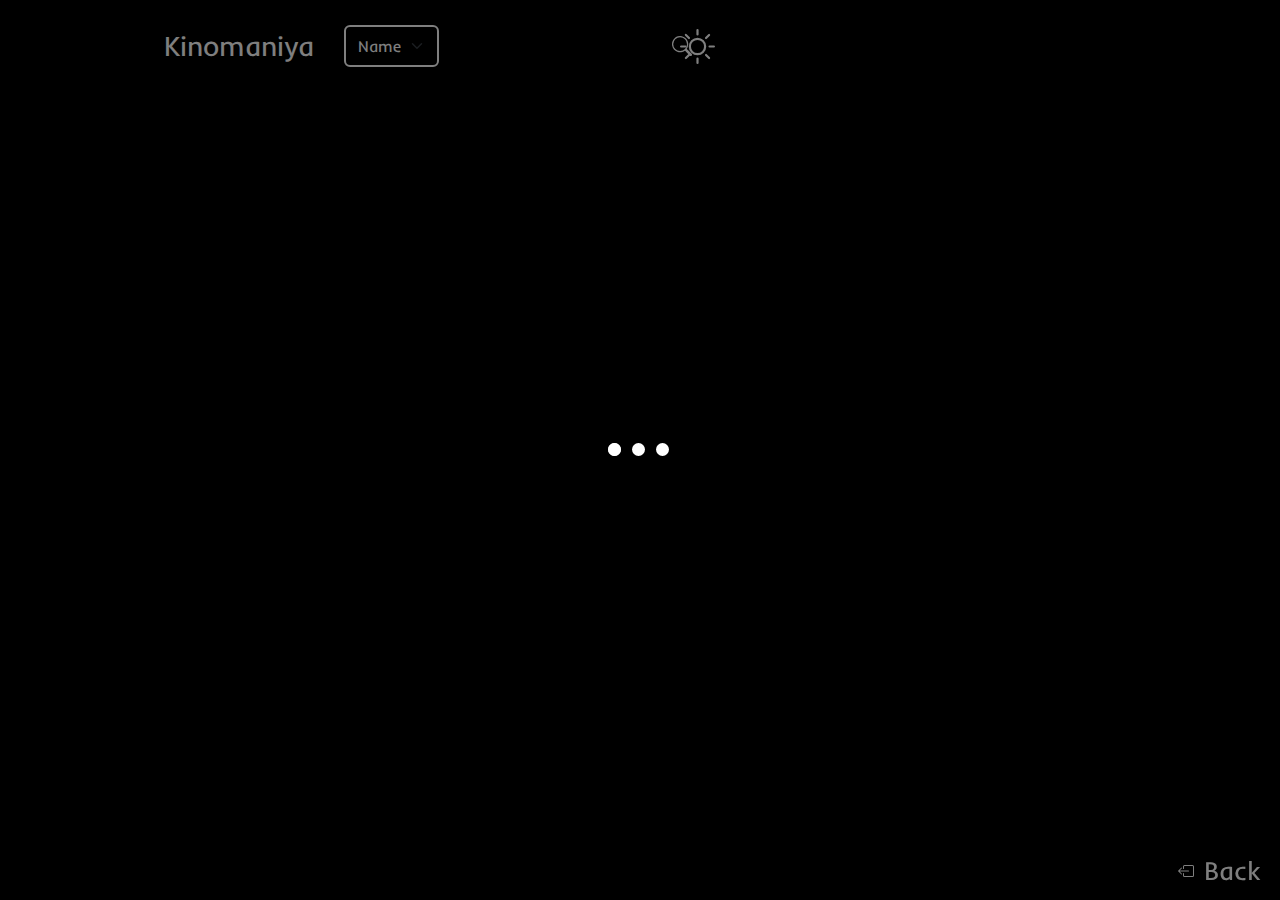
==== view_all.html @ ad49a43b "Add files via upload" ====
<!DOCTYPE html>
<html lang="en">

<head>
    <meta charset="UTF-8">
    <meta name="viewport" content="width=device-width, initial-scale=1.0">
    <link rel="stylesheet" href="css/bootstrap.min.css">
    <link rel="stylesheet" href="css/style.css">
    <title>Kinomaniya</title>
</head>

<body>
    <div class="container">
                <div class="top-block">
                    <form action="">
                        <div class="top-left">
                            <a class="logo" href="index.html">
                                Kinomaniya
                            </a>
                            <select class="form-select" aria-label="Default select example">
                                <option value="name">Name</option>
                                <option value="id">Id</option>
                            </select>
                
                        </div>
                        <div class="w-50 d-flex align-items-center">
                            <svg xmlns="http://www.w3.org/2000/svg" width="20" height="20" fill="currentColor" class="bi bi-search"
                                viewBox="0 0 16 16">
                                <path
                                    d="M11.742 10.344a6.5 6.5 0 1 0-1.397 1.398h-.001c.03.04.062.078.098.115l3.85 3.85a1 1 0 0 0 1.415-1.414l-3.85-3.85a1.007 1.007 0 0 0-.115-.1zM12 6.5a5.5 5.5 0 1 1-11 0 5.5 5.5 0 0 1 11 0z" />
                            </svg>
                            <div class="night-light" onclick="night_light(true)">
                                <svg xmlns="http://www.w3.org/2000/svg" fill="currentColor" class="bi bi-brightness-high"
                                    viewBox="0 0 16 16">
                                    <path
                                        d="M8 11a3 3 0 1 1 0-6 3 3 0 0 1 0 6zm0 1a4 4 0 1 0 0-8 4 4 0 0 0 0 8zM8 0a.5.5 0 0 1 .5.5v2a.5.5 0 0 1-1 0v-2A.5.5 0 0 1 8 0zm0 13a.5.5 0 0 1 .5.5v2a.5.5 0 0 1-1 0v-2A.5.5 0 0 1 8 13zm8-5a.5.5 0 0 1-.5.5h-2a.5.5 0 0 1 0-1h2a.5.5 0 0 1 .5.5zM3 8a.5.5 0 0 1-.5.5h-2a.5.5 0 0 1 0-1h2A.5.5 0 0 1 3 8zm10.657-5.657a.5.5 0 0 1 0 .707l-1.414 1.415a.5.5 0 1 1-.707-.708l1.414-1.414a.5.5 0 0 1 .707 0zm-9.193 9.193a.5.5 0 0 1 0 .707L3.05 13.657a.5.5 0 0 1-.707-.707l1.414-1.414a.5.5 0 0 1 .707 0zm9.193 2.121a.5.5 0 0 1-.707 0l-1.414-1.414a.5.5 0 0 1 .707-.707l1.414 1.414a.5.5 0 0 1 0 .707zM4.464 4.465a.5.5 0 0 1-.707 0L2.343 3.05a.5.5 0 1 1 .707-.707l1.414 1.414a.5.5 0 0 1 0 .708z" />
                                </svg>
                                <svg xmlns="http://www.w3.org/2000/svg" fill="currentColor" class="bi bi-moon d-none"
                                    viewBox="0 0 16 16">
                                    <path
                                        d="M6 .278a.768.768 0 0 1 .08.858 7.208 7.208 0 0 0-.878 3.46c0 4.021 3.278 7.277 7.318 7.277.527 0 1.04-.055 1.533-.16a.787.787 0 0 1 .81.316.733.733 0 0 1-.031.893A8.349 8.349 0 0 1 8.344 16C3.734 16 0 12.286 0 7.71 0 4.266 2.114 1.312 5.124.06A.752.752 0 0 1 6 .278zM4.858 1.311A7.269 7.269 0 0 0 1.025 7.71c0 4.02 3.279 7.276 7.319 7.276a7.316 7.316 0 0 0 5.205-2.162c-.337.042-.68.063-1.029.063-4.61 0-8.343-3.714-8.343-8.29 0-1.167.242-2.278.681-3.286z" />
                                </svg>
                            </div>
                        </div>
                    </form>
                </div>
        <div class="data-all">
        </div>
    </div>
    <a href="index.html" class="back"><svg xmlns="http://www.w3.org/2000/svg" width="16" height="16" fill="currentColor"
            class="bi bi-box-arrow-left" viewBox="0 0 16 16">
            <path fill-rule="evenodd"
                d="M6 12.5a.5.5 0 0 0 .5.5h8a.5.5 0 0 0 .5-.5v-9a.5.5 0 0 0-.5-.5h-8a.5.5 0 0 0-.5.5v2a.5.5 0 0 1-1 0v-2A1.5 1.5 0 0 1 6.5 2h8A1.5 1.5 0 0 1 16 3.5v9a1.5 1.5 0 0 1-1.5 1.5h-8A1.5 1.5 0 0 1 5 12.5v-2a.5.5 0 0 1 1 0v2z" />
            <path fill-rule="evenodd"
                d="M.146 8.354a.5.5 0 0 1 0-.708l3-3a.5.5 0 1 1 .708.708L1.707 7.5H10.5a.5.5 0 0 1 0 1H1.707l2.147 2.146a.5.5 0 0 1-.708.708l-3-3z" />
        </svg>Back</a>
    <div class="lds-ellipsis">
        <div></div>
        <div></div>
        <div></div>
        <div></div>
    </div>
    <div class="backdrop"></div>
    <script src="js/view_all.js"></script>
</body>

</html>
---- css/style.css ----
@import url(https://fonts.googleapis.com/css2?family=Inder&display=swap);
  @import url('https://fonts.googleapis.com/css2?family=Bungee+Spice&display=swap');
body {
  font-family: "Inder", sans-serif;
}
:root {
  --black: #000000;
  --white: #ffffff;
}
body {
  background-color: var(--black);
  color: var(--white);
}
* {
  margin: 0;
  padding: 0;
}
input,
select {
  color: var(--white) !important;
  border: 2px solid var(--white) !important;
  background-color: var(--black) !important;
}
input::placeholder {
  color: var(--white) !important;
}
.bi-search {
  color: var(--white);
}
.container {
  margin: 0 auto;
  max-width: 977px;
  margin-top: 25px;
}
.top-block {
  display: flex;
  justify-content: space-between;
}
.top-block form {
  display: flex;
  justify-content: space-between;
  align-items: center;
  width: 100%;
  row-gap: 12px;
  flex-wrap: wrap;
}
.logo {
  color: var(--white);
  font-size: 28px;
  text-decoration: none;
}
.form-select {
  width: 54% !important;
}
.form-control {
  padding: 6px 40px;
}
.top-left {
  display: flex;
  justify-content: space-between;
  column-gap: 30px;
}

.bi-search {
  transform: translateX(32px);
}
.parent {
  margin-top: 20px;
  display: flex;
  justify-content: space-between;
  flex-wrap: wrap;
  row-gap: 24px;
  column-gap: 24px;
}
.parent .card {
  width: 220px !important;
  text-decoration: none !important;
  text-align: center !important;
  margin: 0 auto;
  border: 1px solid var(--white) !important;
  box-shadow: var(--white) 3px 3px 10px;
}
.parent .card:hover {
  transition: all 0.5s;
  transform: scale(108%);
}
.card-text {
  color: black !important;
  margin-bottom: -10px !important;
  opacity: 0.6;
}
.parent img {
  width: 100%;
  height: 200px;
  object-fit: cover;
}
.lds-ellipsis div {
  background-color: white;
}
.data-all {
  display: flex;
  flex-direction: column;
  margin: 0 auto;
  margin-top: 20px;
}
.bottom-text {
  margin-top: 23px;
}
.data {
  display: flex;
  column-gap: 100px;
  margin: 0 auto;
  flex-wrap: wrap;
}
.left-data img {
  width: 300px;
  height: 400px;
  object-fit: cover;
}
.right-data {
  display: flex;
  margin: 0 auto;
  flex-direction: column;
  row-gap: 10px;
}
.right-data div {
  display: flex;
  align-items: center;
  column-gap: 10px;
}
.right-data p {
  opacity: 0.7;
}
.right-data span {
  opacity: 1;
}
p {
  margin: 0;
  padding: 0;
}
.right-data h5 {
  margin-top: 7px;
}
.right-data a {
  width: 170px;
  display: flex;
  justify-content: center;
  align-items: center;
  text-decoration: none;
  color: var(--white);
  background-color: rgb(155, 88, 40);
  border: 2px solid var(--white);
  border-radius: 10px;
  padding: 3px;
  font-size: 23px;
}
.right-data a:hover {
  background-color: rgb(104, 60, 28);
}
.right-data h5,
.title {
  font-size: 23px;
}
.back {
  position: fixed;
  bottom: 10px;
  right: 20px;
  display: flex;
  align-items: center;
  font-size: 26px;
  column-gap: 10px;
  color: var(--white);
  text-decoration: none;
}
.back:hover {
  color: rgb(255, 110, 110);
}
h1 {
  position: absolute;
  top: 50%;
  left: 50%;
  transform: translate(-50%, -50%);
  text-align: center;
  width: 100%;
}
.night-light {
  display: flex;
  justify-content: center;
  align-items: center;
  cursor: pointer;
  width: 35px;
  height: 30px;
  margin-left: 20px;
  margin-right: 7px;
}
.night-light img {
  width: 35px;
  height: 100%;
}
.carousel-item img {
  margin: 0 auto;
  width: 100% !important;
  height: 400px !important;
}
.carousel-caption {
  color: rgb(255, 0, 0);
}
.carousel-caption h5 {  
  font-size: 75px !important;
  font-family: 'Bungee Spice', cursive;

}






@media screen and (max-width: 970px) {
  .top-block select {
    width: 100px !important;
  }
  .top-block form {
    flex-direction: column;
  }
}
@media screen and (max-width: 480px) {
  .night-light {
    position: fixed;
    background-color: var(--black);
    border-radius: 50%;
    top: 15px;
    right: 6px;
    z-index: 9;
  }
  #search_in {
    padding-right: 0;
  }
}
@media screen and (max-width: 430px) {
  #search_in {
    width: 100%;
    min-width: 120px;
  }
  .logo {
    background-color: var(--black);
    padding-right: 5px;
    border-radius: 10px;
    position: fixed;
    left: 10px;
    top: 0;
    z-index: 9;
  }
  .top-left {
    flex-direction: column;
    text-align: center;
    margin: 0 auto;
  }
  .parent {
    transform: translateY(-15px);
  }
  .top-block select {
    margin: 0 auto;
    margin-top: 20px;
  }
}
@media screen and(max-width:296px) {
}
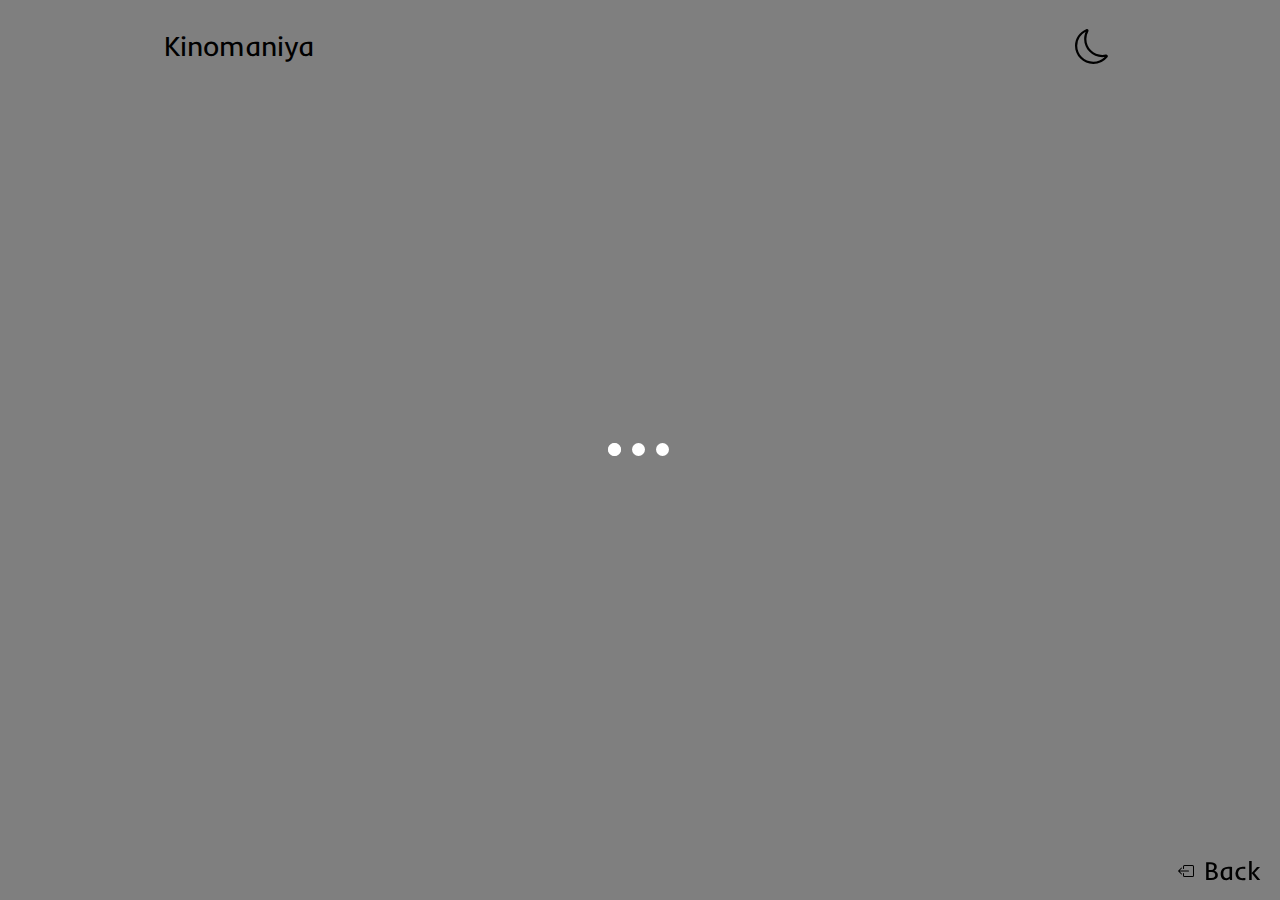
==== commit 5fdf6b89: "Add files via upload" ====
--- a/view_all.html
+++ b/view_all.html
@@ -11,39 +11,27 @@
 
 <body>
     <div class="container">
-                <div class="top-block">
-                    <form action="">
-                        <div class="top-left">
-                            <a class="logo" href="index.html">
-                                Kinomaniya
-                            </a>
-                            <select class="form-select" aria-label="Default select example">
-                                <option value="name">Name</option>
-                                <option value="id">Id</option>
-                            </select>
-                
-                        </div>
-                        <div class="w-50 d-flex align-items-center">
-                            <svg xmlns="http://www.w3.org/2000/svg" width="20" height="20" fill="currentColor" class="bi bi-search"
-                                viewBox="0 0 16 16">
-                                <path
-                                    d="M11.742 10.344a6.5 6.5 0 1 0-1.397 1.398h-.001c.03.04.062.078.098.115l3.85 3.85a1 1 0 0 0 1.415-1.414l-3.85-3.85a1.007 1.007 0 0 0-.115-.1zM12 6.5a5.5 5.5 0 1 1-11 0 5.5 5.5 0 0 1 11 0z" />
-                            </svg>
-                            <div class="night-light" onclick="night_light(true)">
-                                <svg xmlns="http://www.w3.org/2000/svg" fill="currentColor" class="bi bi-brightness-high"
-                                    viewBox="0 0 16 16">
-                                    <path
-                                        d="M8 11a3 3 0 1 1 0-6 3 3 0 0 1 0 6zm0 1a4 4 0 1 0 0-8 4 4 0 0 0 0 8zM8 0a.5.5 0 0 1 .5.5v2a.5.5 0 0 1-1 0v-2A.5.5 0 0 1 8 0zm0 13a.5.5 0 0 1 .5.5v2a.5.5 0 0 1-1 0v-2A.5.5 0 0 1 8 13zm8-5a.5.5 0 0 1-.5.5h-2a.5.5 0 0 1 0-1h2a.5.5 0 0 1 .5.5zM3 8a.5.5 0 0 1-.5.5h-2a.5.5 0 0 1 0-1h2A.5.5 0 0 1 3 8zm10.657-5.657a.5.5 0 0 1 0 .707l-1.414 1.415a.5.5 0 1 1-.707-.708l1.414-1.414a.5.5 0 0 1 .707 0zm-9.193 9.193a.5.5 0 0 1 0 .707L3.05 13.657a.5.5 0 0 1-.707-.707l1.414-1.414a.5.5 0 0 1 .707 0zm9.193 2.121a.5.5 0 0 1-.707 0l-1.414-1.414a.5.5 0 0 1 .707-.707l1.414 1.414a.5.5 0 0 1 0 .707zM4.464 4.465a.5.5 0 0 1-.707 0L2.343 3.05a.5.5 0 1 1 .707-.707l1.414 1.414a.5.5 0 0 1 0 .708z" />
-                                </svg>
-                                <svg xmlns="http://www.w3.org/2000/svg" fill="currentColor" class="bi bi-moon d-none"
-                                    viewBox="0 0 16 16">
-                                    <path
-                                        d="M6 .278a.768.768 0 0 1 .08.858 7.208 7.208 0 0 0-.878 3.46c0 4.021 3.278 7.277 7.318 7.277.527 0 1.04-.055 1.533-.16a.787.787 0 0 1 .81.316.733.733 0 0 1-.031.893A8.349 8.349 0 0 1 8.344 16C3.734 16 0 12.286 0 7.71 0 4.266 2.114 1.312 5.124.06A.752.752 0 0 1 6 .278zM4.858 1.311A7.269 7.269 0 0 0 1.025 7.71c0 4.02 3.279 7.276 7.319 7.276a7.316 7.316 0 0 0 5.205-2.162c-.337.042-.68.063-1.029.063-4.61 0-8.343-3.714-8.343-8.29 0-1.167.242-2.278.681-3.286z" />
-                                </svg>
-                            </div>
-                        </div>
-                    </form>
+        <div class="top-block">
+            <form action="">
+                <div class="top-left">
+                    <a class="logo" href="index.html">
+                        Kinomaniya
+                    </a>
                 </div>
+                    <div class="night-light" onclick="night_light(true)">
+                        <svg xmlns="http://www.w3.org/2000/svg" fill="currentColor" class="bi bi-brightness-high"
+                            viewBox="0 0 16 16">
+                            <path
+                                d="M8 11a3 3 0 1 1 0-6 3 3 0 0 1 0 6zm0 1a4 4 0 1 0 0-8 4 4 0 0 0 0 8zM8 0a.5.5 0 0 1 .5.5v2a.5.5 0 0 1-1 0v-2A.5.5 0 0 1 8 0zm0 13a.5.5 0 0 1 .5.5v2a.5.5 0 0 1-1 0v-2A.5.5 0 0 1 8 13zm8-5a.5.5 0 0 1-.5.5h-2a.5.5 0 0 1 0-1h2a.5.5 0 0 1 .5.5zM3 8a.5.5 0 0 1-.5.5h-2a.5.5 0 0 1 0-1h2A.5.5 0 0 1 3 8zm10.657-5.657a.5.5 0 0 1 0 .707l-1.414 1.415a.5.5 0 1 1-.707-.708l1.414-1.414a.5.5 0 0 1 .707 0zm-9.193 9.193a.5.5 0 0 1 0 .707L3.05 13.657a.5.5 0 0 1-.707-.707l1.414-1.414a.5.5 0 0 1 .707 0zm9.193 2.121a.5.5 0 0 1-.707 0l-1.414-1.414a.5.5 0 0 1 .707-.707l1.414 1.414a.5.5 0 0 1 0 .707zM4.464 4.465a.5.5 0 0 1-.707 0L2.343 3.05a.5.5 0 1 1 .707-.707l1.414 1.414a.5.5 0 0 1 0 .708z" />
+                        </svg>
+                        <svg xmlns="http://www.w3.org/2000/svg" fill="currentColor" class="bi bi-moon d-none"
+                            viewBox="0 0 16 16">
+                            <path
+                                d="M6 .278a.768.768 0 0 1 .08.858 7.208 7.208 0 0 0-.878 3.46c0 4.021 3.278 7.277 7.318 7.277.527 0 1.04-.055 1.533-.16a.787.787 0 0 1 .81.316.733.733 0 0 1-.031.893A8.349 8.349 0 0 1 8.344 16C3.734 16 0 12.286 0 7.71 0 4.266 2.114 1.312 5.124.06A.752.752 0 0 1 6 .278zM4.858 1.311A7.269 7.269 0 0 0 1.025 7.71c0 4.02 3.279 7.276 7.319 7.276a7.316 7.316 0 0 0 5.205-2.162c-.337.042-.68.063-1.029.063-4.61 0-8.343-3.714-8.343-8.29 0-1.167.242-2.278.681-3.286z" />
+                        </svg>
+                    </div>
+            </form>
+        </div>
         <div class="data-all">
         </div>
     </div>
@@ -61,6 +49,7 @@
         <div></div>
     </div>
     <div class="backdrop"></div>
+    <script src="js/night_light.js"></script>
     <script src="js/view_all.js"></script>
 </body>
 
--- a/css/style.css
+++ b/css/style.css
@@ -1,5 +1,5 @@
 @import url(https://fonts.googleapis.com/css2?family=Inder&display=swap);
-  @import url('https://fonts.googleapis.com/css2?family=Bungee+Spice&display=swap');
+@import url("https://fonts.googleapis.com/css2?family=Bungee+Spice&display=swap");
 body {
   font-family: "Inder", sans-serif;
 }
@@ -205,17 +205,10 @@
 .carousel-caption {
   color: rgb(255, 0, 0);
 }
-.carousel-caption h5 {  
+.carousel-caption h5 {
   font-size: 75px !important;
-  font-family: 'Bungee Spice', cursive;
-
-}
-
-
-
-
-
-
+  font-family: "Bungee Spice", cursive;
+}
 @media screen and (max-width: 970px) {
   .top-block select {
     width: 100px !important;
@@ -263,6 +256,11 @@
     margin: 0 auto;
     margin-top: 20px;
   }
-}
-@media screen and(max-width:296px) {
-}
+  .slide {
+    width: 80%;
+    margin: 0 auto;
+  }
+  .parent {
+    transform: translateY(15px);
+  }
+}